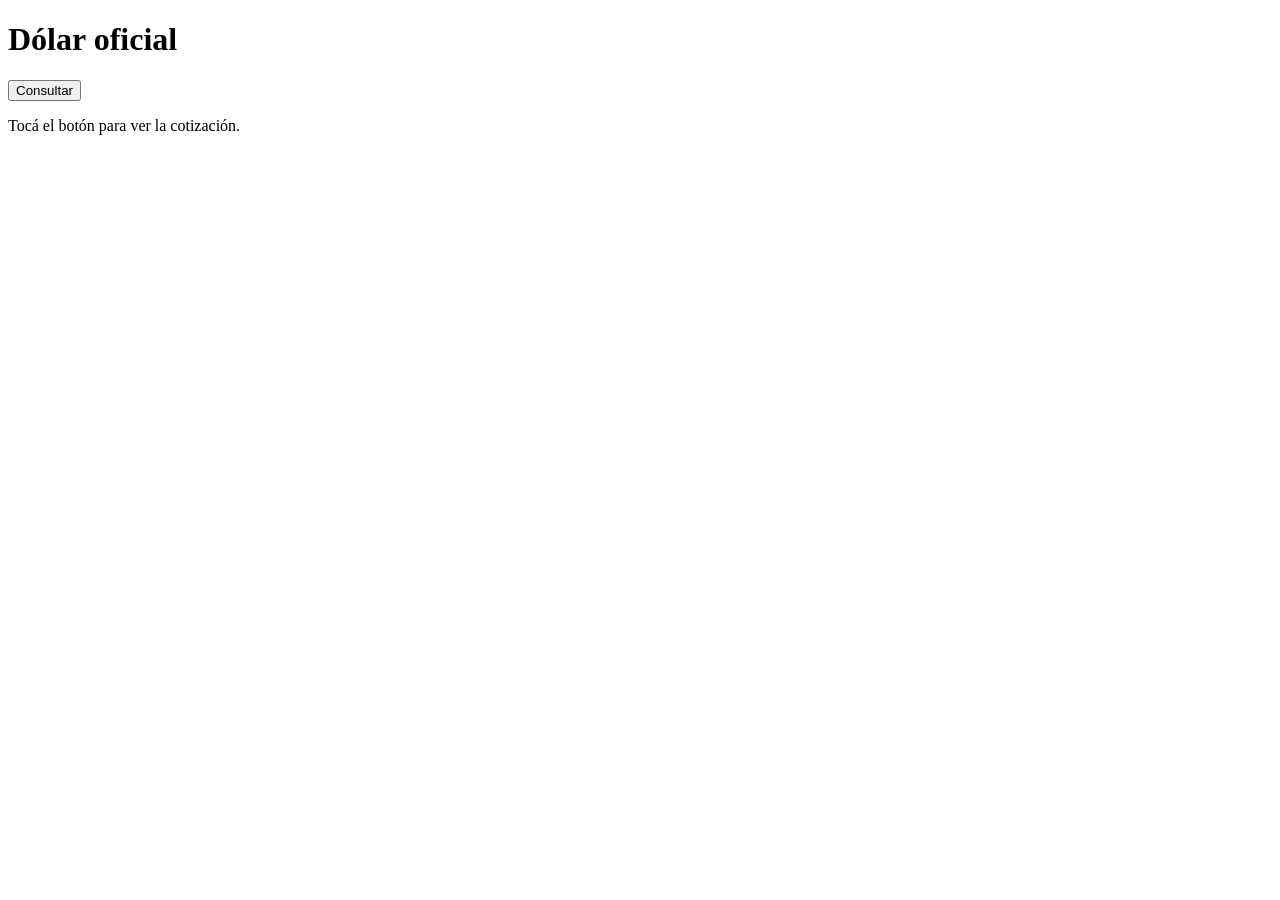
==== index.html @ 4df12534 "Add files via upload" ====
<!DOCTYPE html>
<html lang="es">
<head>
  <meta charset="utf-8">
  <title>Dólar oficial</title>
</head>
<body>
  <h1>Dólar oficial</h1>
  <button id="boton">Consultar</button>
  <p id="resultado">Tocá el botón para ver la cotización.</p>

  <script src="app.js"></script>
</body>
</html>
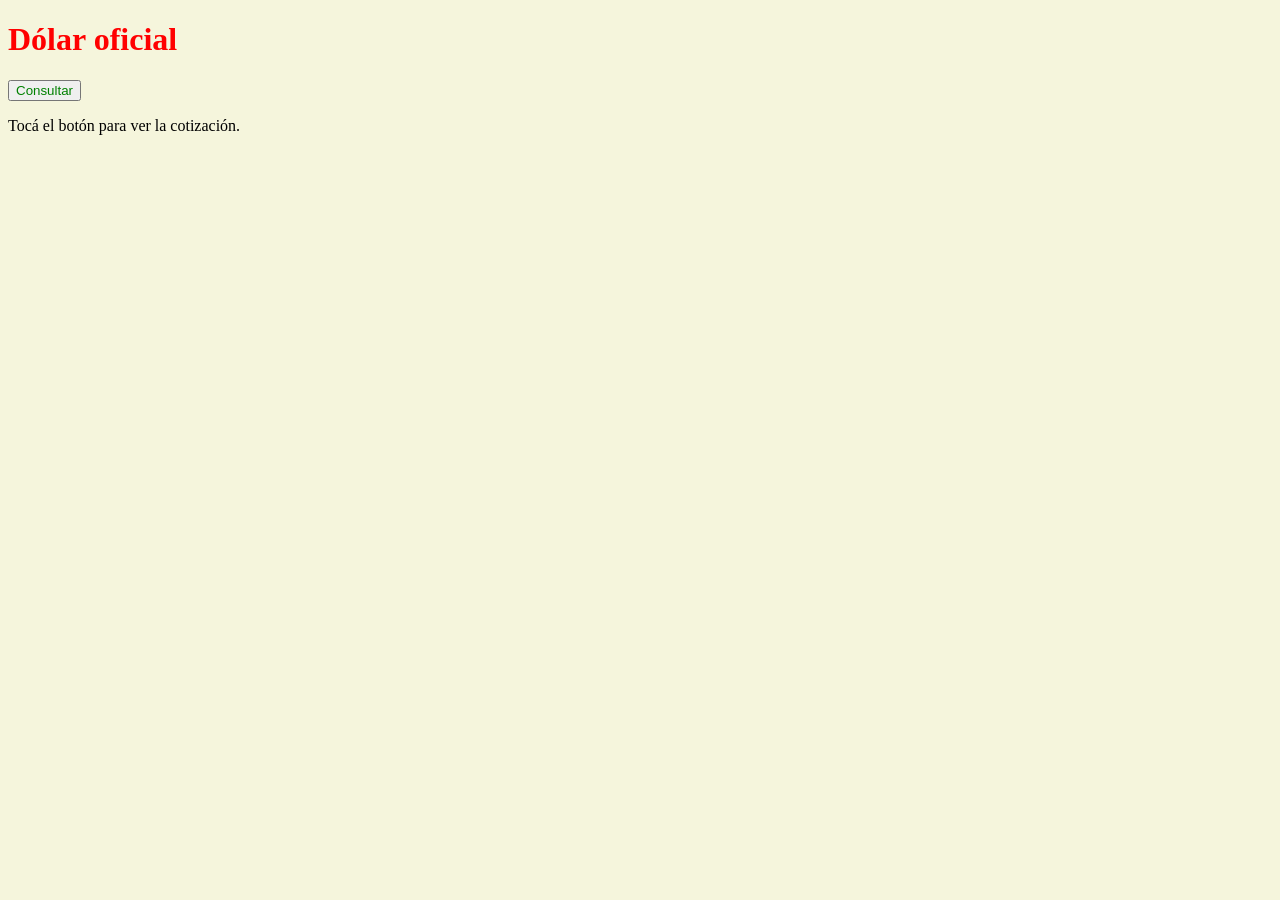
==== commit ff96d6b1: "redes tp8" ====
--- a/index.html
+++ b/index.html
@@ -3,6 +3,7 @@
 <head>
   <meta charset="utf-8">
   <title>Dólar oficial</title>
+  <link rel="stylesheet" href="style.css">
 </head>
 <body>
   <h1>Dólar oficial</h1>
--- a/style.css
+++ b/style.css
@@ -0,0 +1,11 @@
+body{
+    background-color: beige
+}
+
+h1 {
+    color: red
+}
+
+button {
+    color: green 
+}
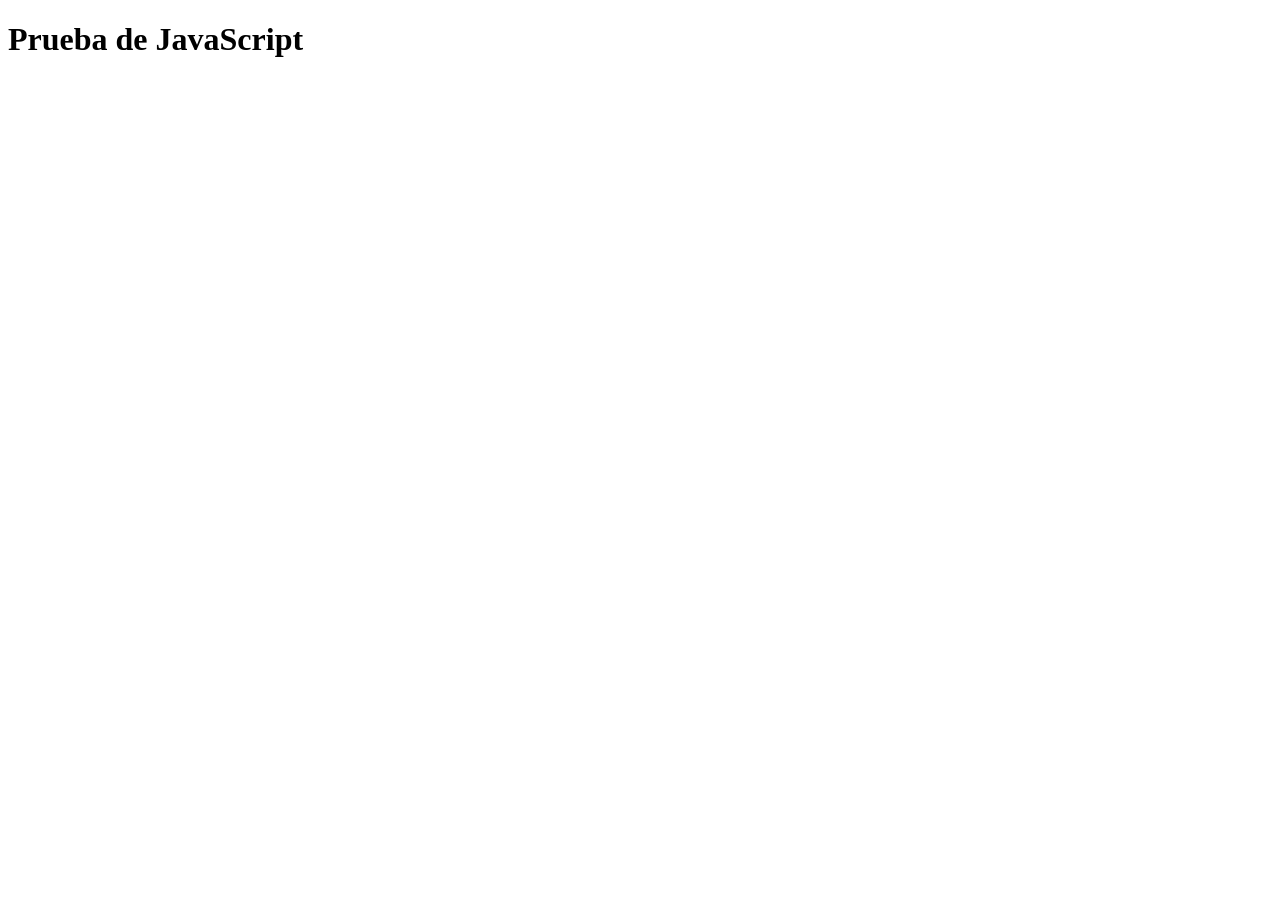
==== commit af749e5c: "okk" ====
--- a/index.html
+++ b/index.html
@@ -1,15 +1,15 @@
+
 <!DOCTYPE html>
 <html lang="es">
 <head>
-  <meta charset="utf-8">
-  <title>Dólar oficial</title>
-  <link rel="stylesheet" href="style.css">
+  <meta charset="UTF-8">
+  <meta name="viewport" content="width=device-width, initial-scale=1.0">
+  <title>Mi primera prueba JS</title>
 </head>
 <body>
-  <h1>Dólar oficial</h1>
-  <button id="boton">Consultar</button>
-  <p id="resultado">Tocá el botón para ver la cotización.</p>
+  <h1>Prueba de JavaScript</h1>
 
-  <script src="app.js"></script>
+  <script src="prueba.js"></script>
 </body>
 </html>
+
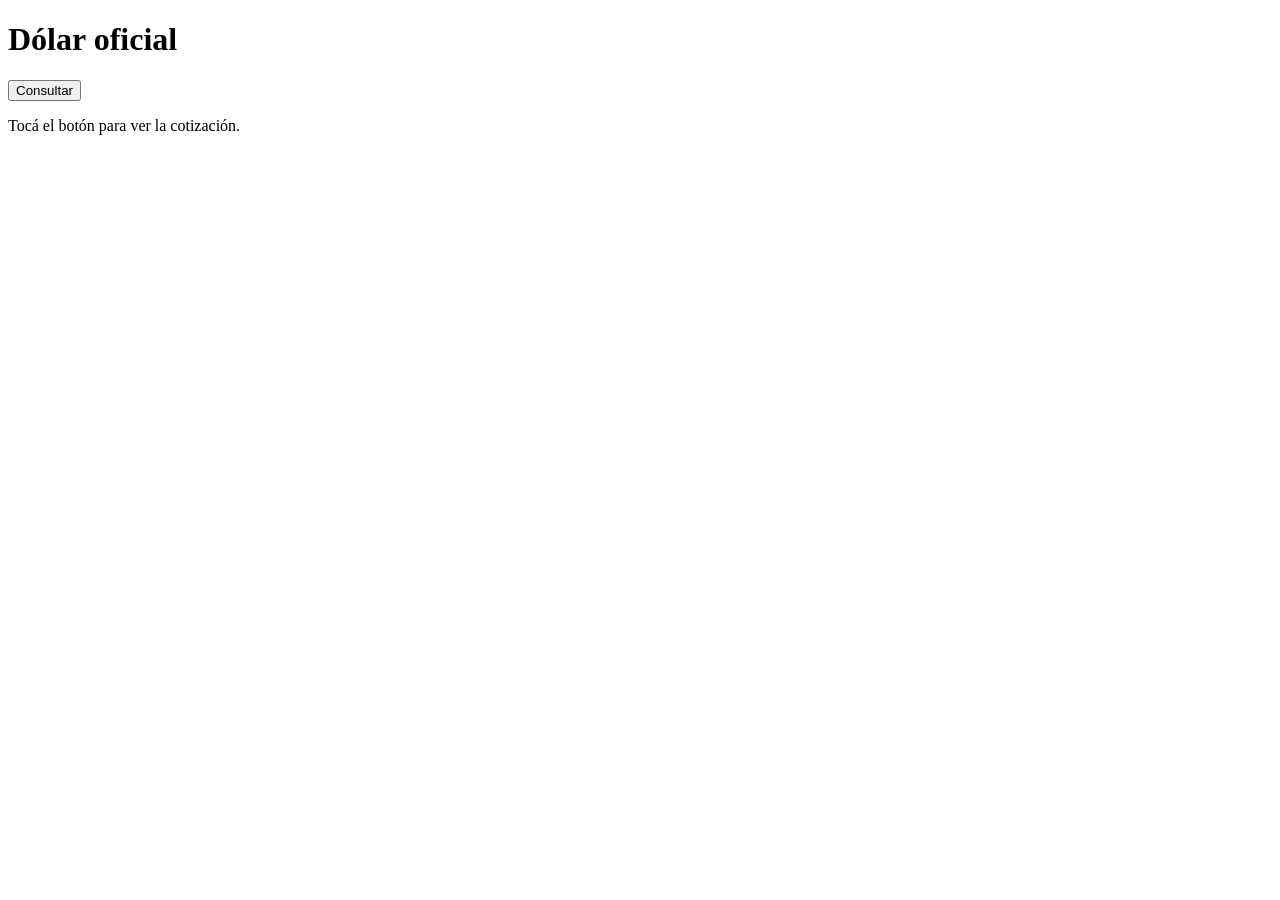
==== commit e75720a5: "index ok" ====
--- a/index.html
+++ b/index.html
@@ -1,15 +1,15 @@
-
 <!DOCTYPE html>
 <html lang="es">
 <head>
-  <meta charset="UTF-8">
-  <meta name="viewport" content="width=device-width, initial-scale=1.0">
-  <title>Mi primera prueba JS</title>
+  <meta charset="utf-8">
+  <title>Dólar oficial</title>
 </head>
 <body>
-  <h1>Prueba de JavaScript</h1>
+  <h1>Dólar oficial</h1>
+  <button id="boton">Consultar</button>
+  <p id="resultado">Tocá el botón para ver la cotización.</p>
 
-  <script src="prueba.js"></script>
+  <script src="app.js"></script>
 </body>
 </html>
 
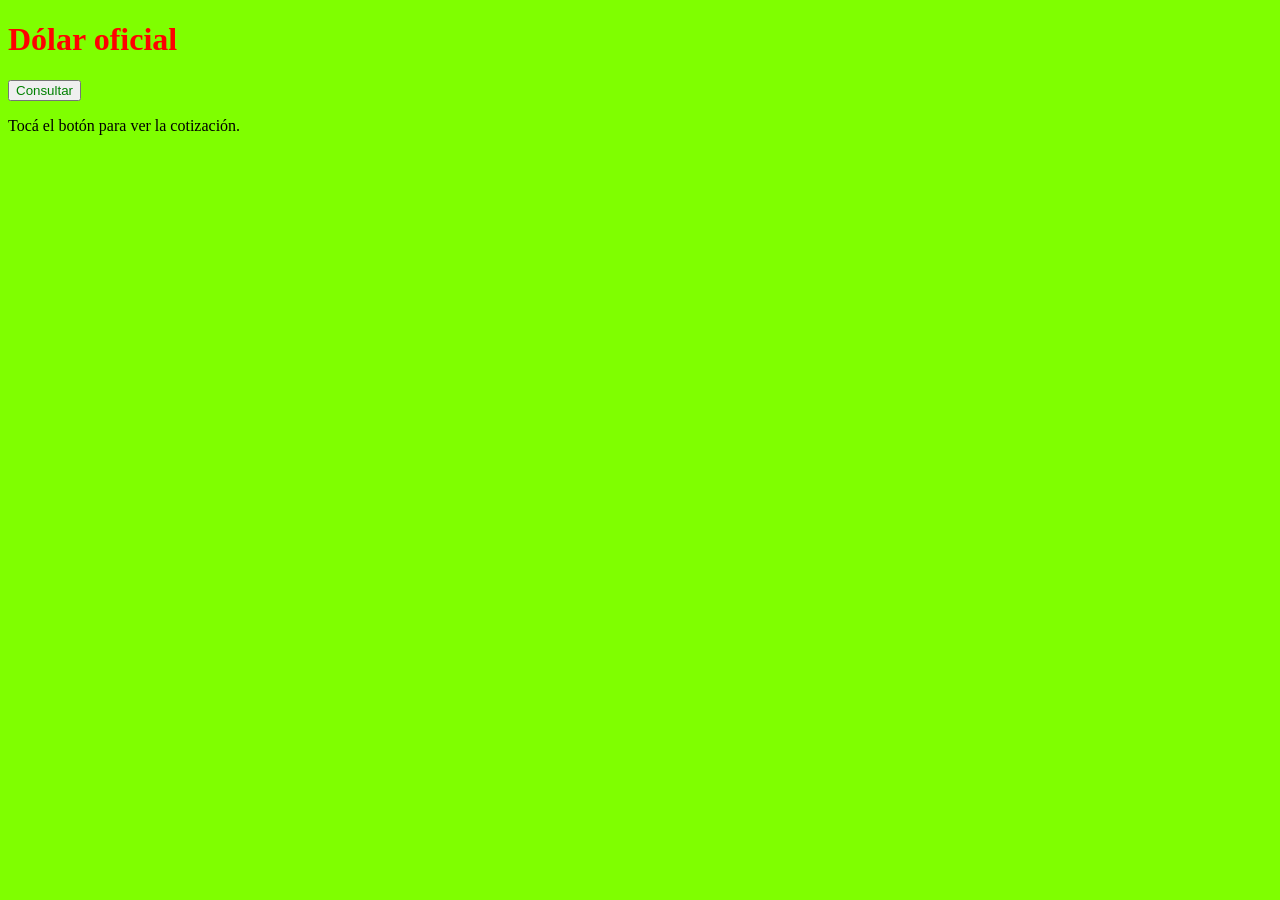
==== commit 5da7d087: "creacion de comandos" ====
--- a/index.html
+++ b/index.html
@@ -3,6 +3,7 @@
 <head>
   <meta charset="utf-8">
   <title>Dólar oficial</title>
+  <link rel="stylesheet" href="style.css">
 </head>
 <body>
   <h1>Dólar oficial</h1>
--- a/style.css
+++ b/style.css
@@ -0,0 +1,11 @@
+body{
+    background-color: chartreuse
+}
+
+h1 {
+    color: red
+}
+
+button {
+    color: green 
+}
